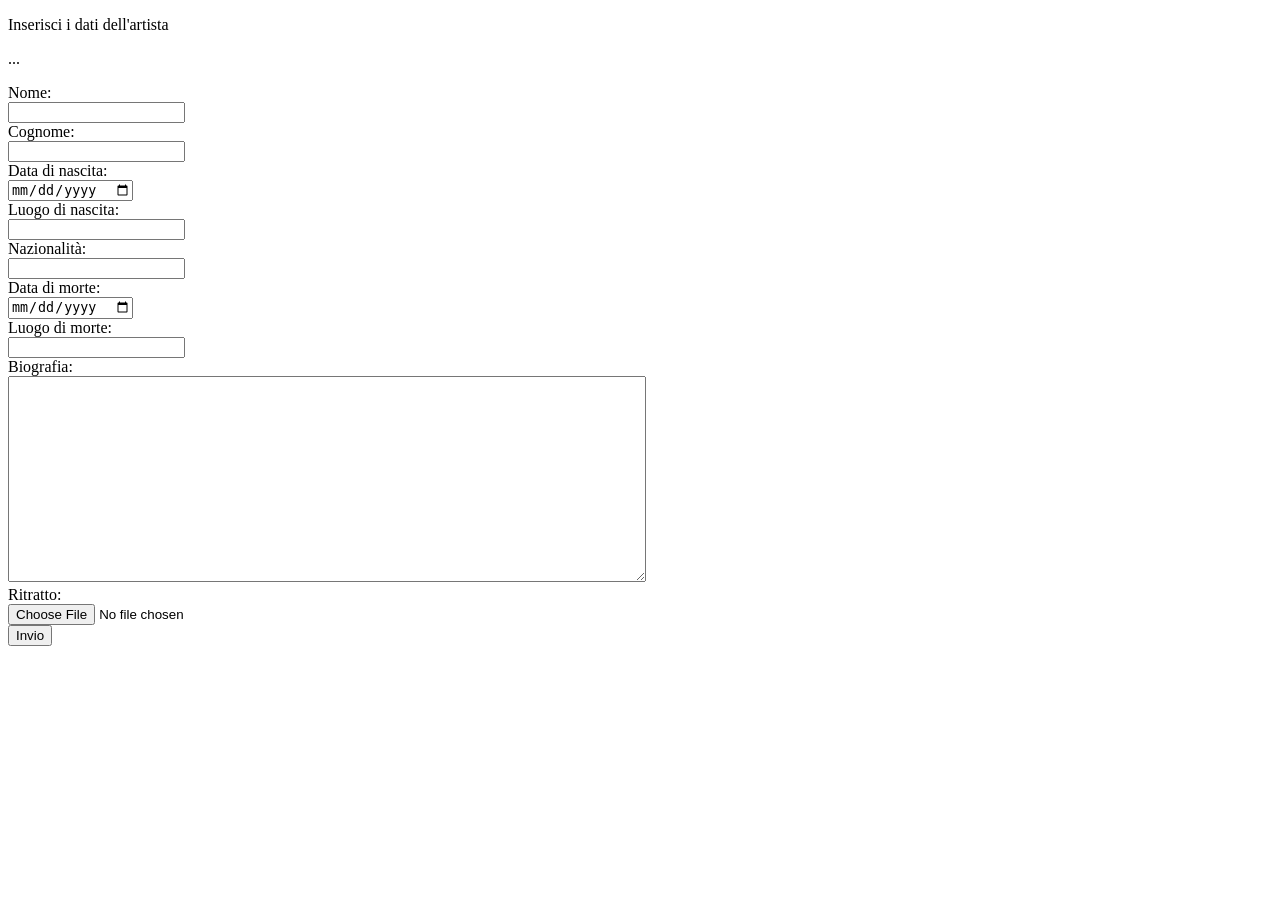
==== src/main/resources/templates/artistaForm.html @ e7df7c70 "export" ====
<!DOCTYPE html>
<html xmlns:th="http://www.thymeleaf.org"
xmlns:sec="http://www.thymeleaf.org/thymeleaf-extras-springsecurity4">
    <link th:href="@{/css/adminOp/artistaForm.css}" rel="stylesheet">
  <head th:replace="fragments/myH.html :: headerfiles(title=#{title.formArtista})">
    <meta charset="utf-8" content="width=device-width, initial-scale=1">
  </head>
  <body>
    <nav th:replace="fragments/myH.html :: nav(index='/default')"></nav>
    <section>
    <div class="title">
		<p>Inserisci i dati dell'artista</p>
	</div>
	<form th:action="@{/admin/artista}" method="POST" th:object="${artista}" enctype="multipart/form-data">
		<div th:if="${#fields.hasGlobalErrors()}">
  			<p th:each="err : ${#fields.globalErrors()}" th:text="${err}">...</p>
		</div>		
		<div class ="inserisci">
			<div class ="row">
				<div class="col-1" ><label>Nome:</label></div>
				<div class="col-2"><input type="text" th:field="*{nome}" /></div>
				<div th:if="${#fields.hasErrors('nome')}" th:errors="*{nome}"></div>
			</div>		
			<div class ="row">
				<div class="col-1"><label>Cognome:</label></div>
				<div class="col-2"><input type="text" th:field="*{cognome}" /></div>
				<div th:if="${#fields.hasErrors('cognome')}" th:errors="*{cognome}"></div>
			</div>
			<div class ="row">
				<div class="col-1"><label>Data di nascita:</label></div>
				<div class="col-2"><input type="date" th:field="*{dataDiNascita}" /></div>
				<div th:if="${#fields.hasErrors('dataDiNascita')}" th:errors="*{dataDiNascita}"></div>
			</div>
			<div class ="row">
				<div class="col-1"><label>Luogo di nascita:</label></div>
				<div class="col-2"><input type="text" th:field="*{luogoDiNascita}" /></div>
				<div th:if="${#fields.hasErrors('luogoDiNascita')}" th:errors="*{luogoDiNascita}"></div>
			</div>
			<div class ="row">
				<div class="col-1"><label>Nazionalità:</label></div>
				<div class="col-2"><input type="text" th:field="*{nazionalita}" /></div>
				<div th:if="${#fields.hasErrors('nazionalita')}" th:errors="*{nazionalita}"></div>
			</div>
			<div class ="row">
				<div class="col-1"><label>Data di morte:</label></div>
				<div class="col-2"><input type="date" th:field="*{dataDiMorte}" /></div>
				<div th:if="${#fields.hasErrors('dataDiMorte')}" th:errors="*{dataDiMorte}"></div>
			</div>
			<div class ="row">
				<div class="col-1"><label>Luogo di morte:</label></div>
				<div class="col-2"><input type="text" th:field="*{luogoDiMorte}" /></div>
				<div th:if="${#fields.hasErrors('luogoDiMorte')}" th:errors="*{luogoDiMorte}"></div>
			</div>
			<div class ="row">
				<div class="col-1"><label>Biografia:</label></div>
				<div class="col-2"><textarea th:field="*{biografia}" id="bio" style="height:200px; width:50%"/></textarea></div>
				<div th:if="${#fields.hasErrors('biografia')}" th:errors="*{biografia}"></div>
			</div>
			<div class ="row">
				<div class="col-1"><label>Ritratto:</label></div>
				<div class="col-2"><input type="file" name="image" accept="image/png, image/jpeg" /></div>
			</div>
			<div class ="but">
				<span><button type="submit" id="invio">Invio</button></span>
			</div>
		</div>
	</form>
	</section>
    <footer th:replace="fragments/myH.html :: fondo(index='/')"></footer>
</body>
</html>
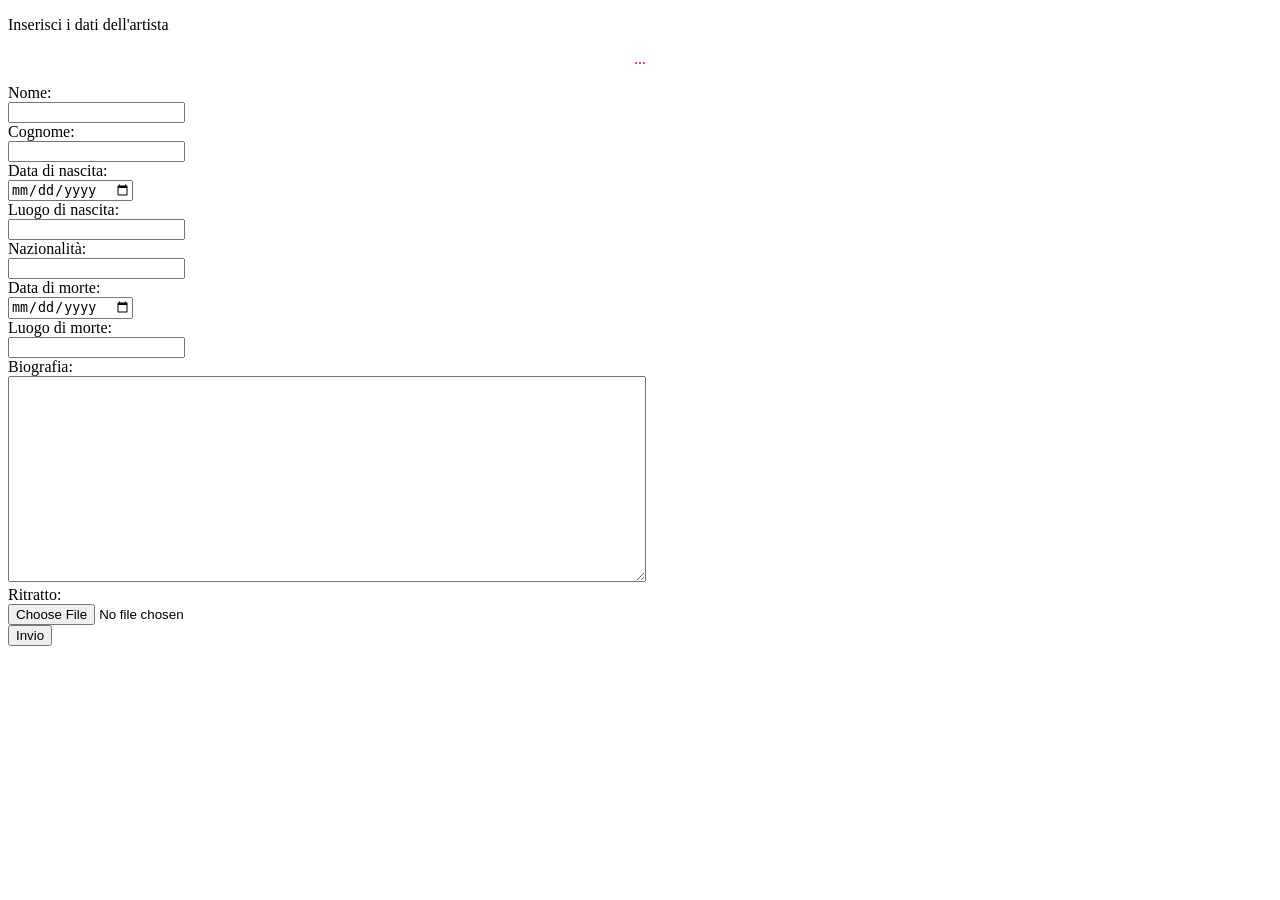
==== commit 179b110a: "d" ====
--- a/src/main/resources/templates/artistaForm.html
+++ b/src/main/resources/templates/artistaForm.html
@@ -13,7 +13,7 @@
 	</div>
 	<form th:action="@{/admin/artista}" method="POST" th:object="${artista}" enctype="multipart/form-data">
 		<div th:if="${#fields.hasGlobalErrors()}">
-  			<p th:each="err : ${#fields.globalErrors()}" th:text="${err}">...</p>
+  			<p th:each="err : ${#fields.globalErrors()}" th:text="${err}" style="text-align: center; color:red">...</p>
 		</div>		
 		<div class ="inserisci">
 			<div class ="row">
